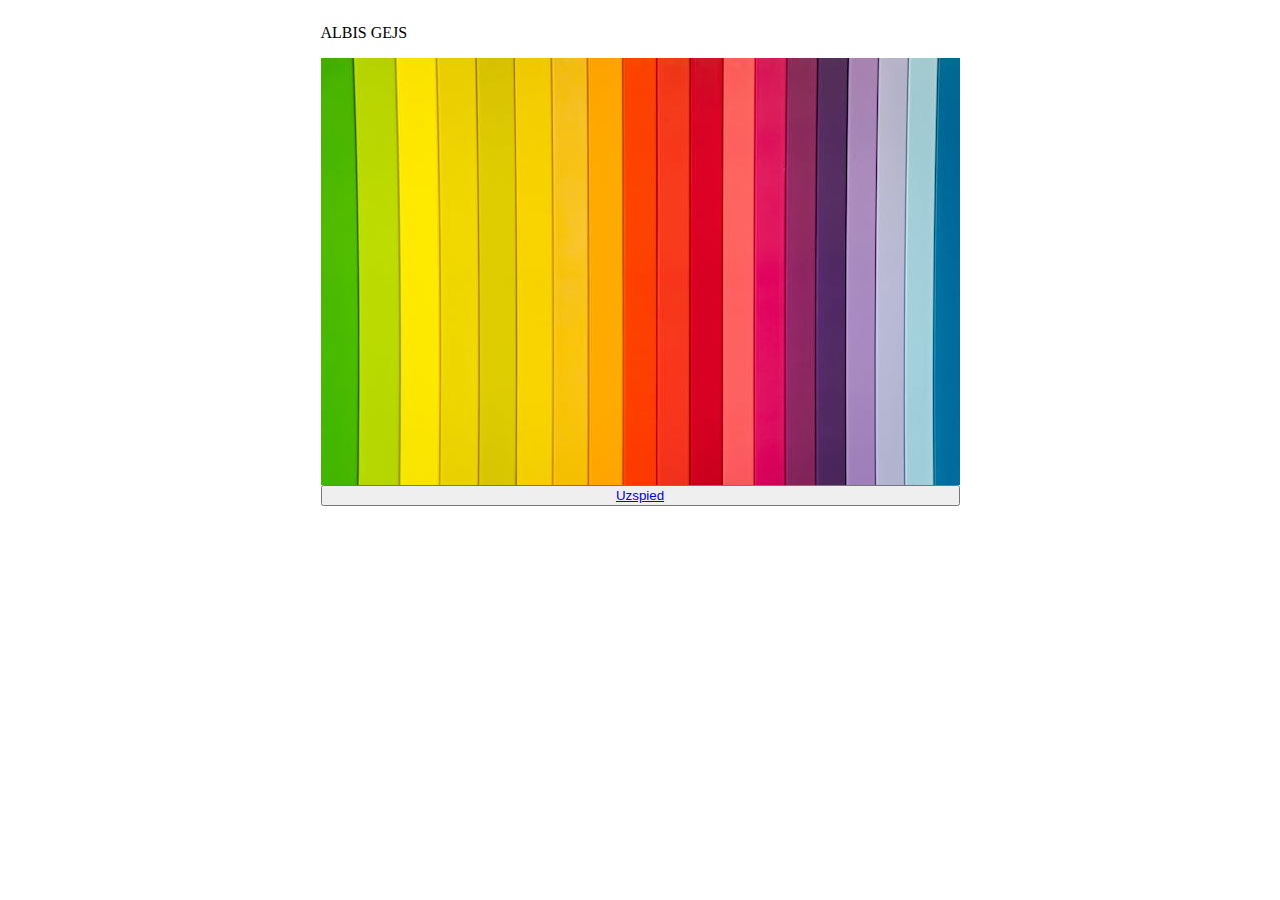
==== index.html @ aba06dc6 "initial commit" ====
<!DOCTYPE html>
<html lang="en">
<head>
    <meta charset="UTF-8">
    <meta name="viewport" content="width=device-width, initial-scale=1.0">
    <title>Document</title>
    <link rel="stylesheet" href="style.css">
</head>
<body>
    <section>
        <p>ALBIS GEJS</p>
        <img src="pexels-magda-ehlers-1279813(1).jpg" alt="Varavīksne">
        <button>
            <a href="uzspied.html">Uzspied</a>
        </button>
    </section>
</body>
</html>
---- style.css ----
body{
    
}
img{
   overflow: 
}

section{
    display: grid;
    justify-content: center;
}

p{
    display: block;
}
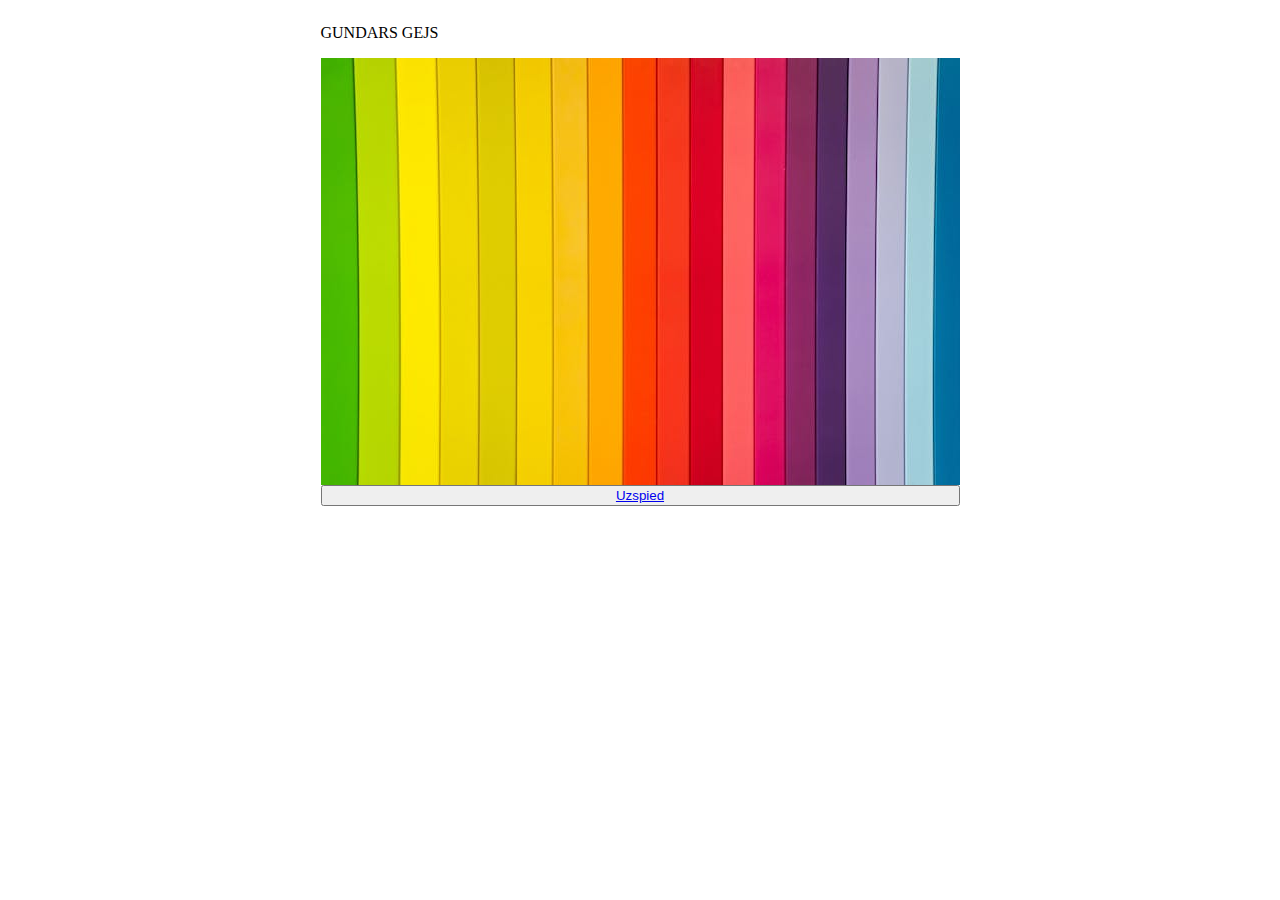
==== commit be8542b8: "Update index.html" ====
--- a/index.html
+++ b/index.html
@@ -8,11 +8,11 @@
 </head>
 <body>
     <section>
-        <p>ALBIS GEJS</p>
+        <p>GUNDARS GEJS</p>
         <img src="pexels-magda-ehlers-1279813(1).jpg" alt="Varavīksne">
         <button>
             <a href="uzspied.html">Uzspied</a>
         </button>
     </section>
 </body>
-</html>+</html>
